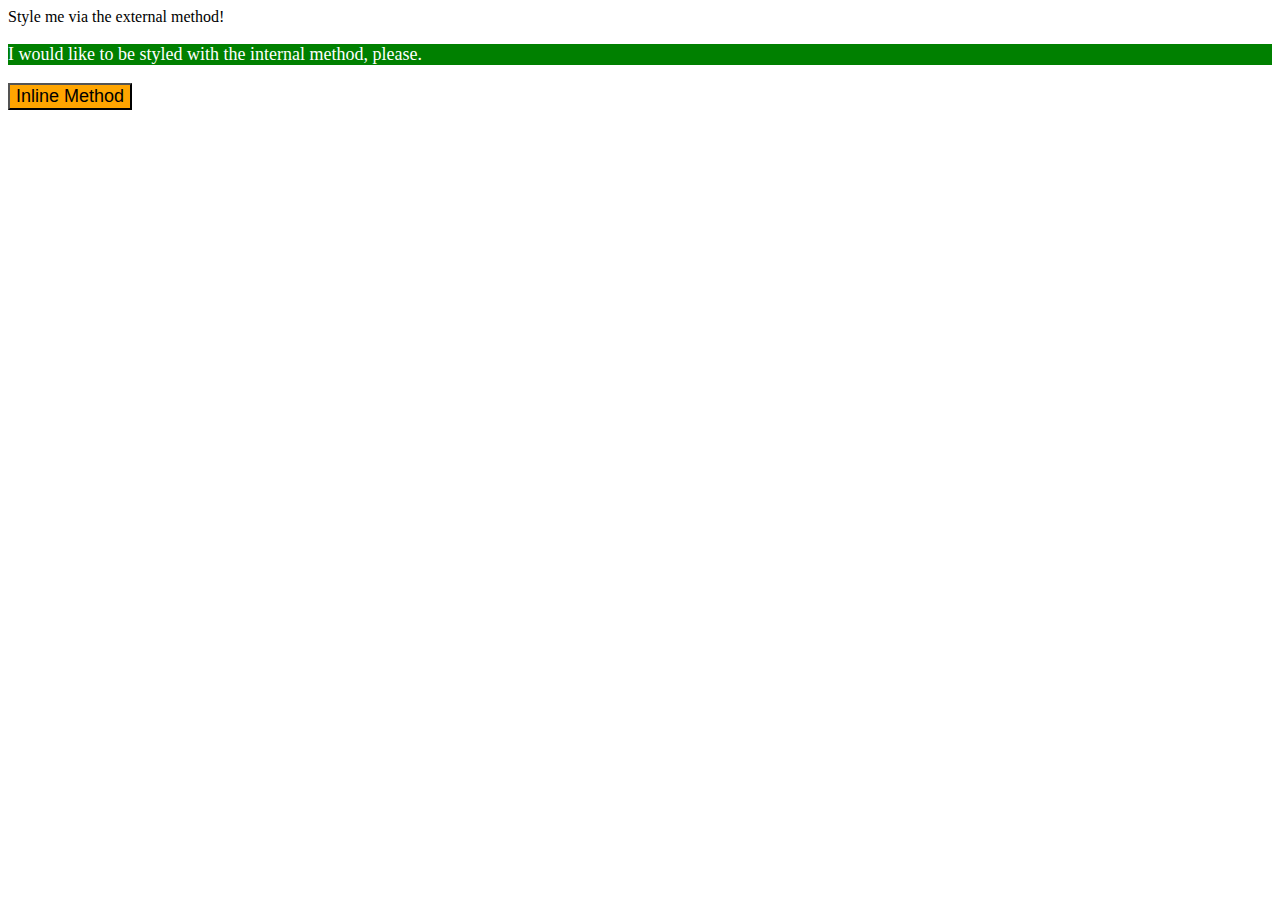
==== foundations/01-css-methods/index.html @ b7abcade "Updated Index.html" ====
<!DOCTYPE html>
<html lang="en">
  <head>
    <style>
      p {
        background-color: green;
        color: white;
        font-size: 18px;
      }
    </style>
    <meta charset="UTF-8">
    <meta http-equiv="X-UA-Compatible" content="IE=edge">
    <meta name="viewport" content="width=device-width, initial-scale=1.0">
    <title>Methods for Adding CSS</title>
  </head>
  <body>
    <div>Style me via the external method!</div>
    <p>I would like to be styled with the internal method, please.</p>
    <button style="background-color: orange; font-size: 18px;">Inline Method</button>
  </body>
</html>
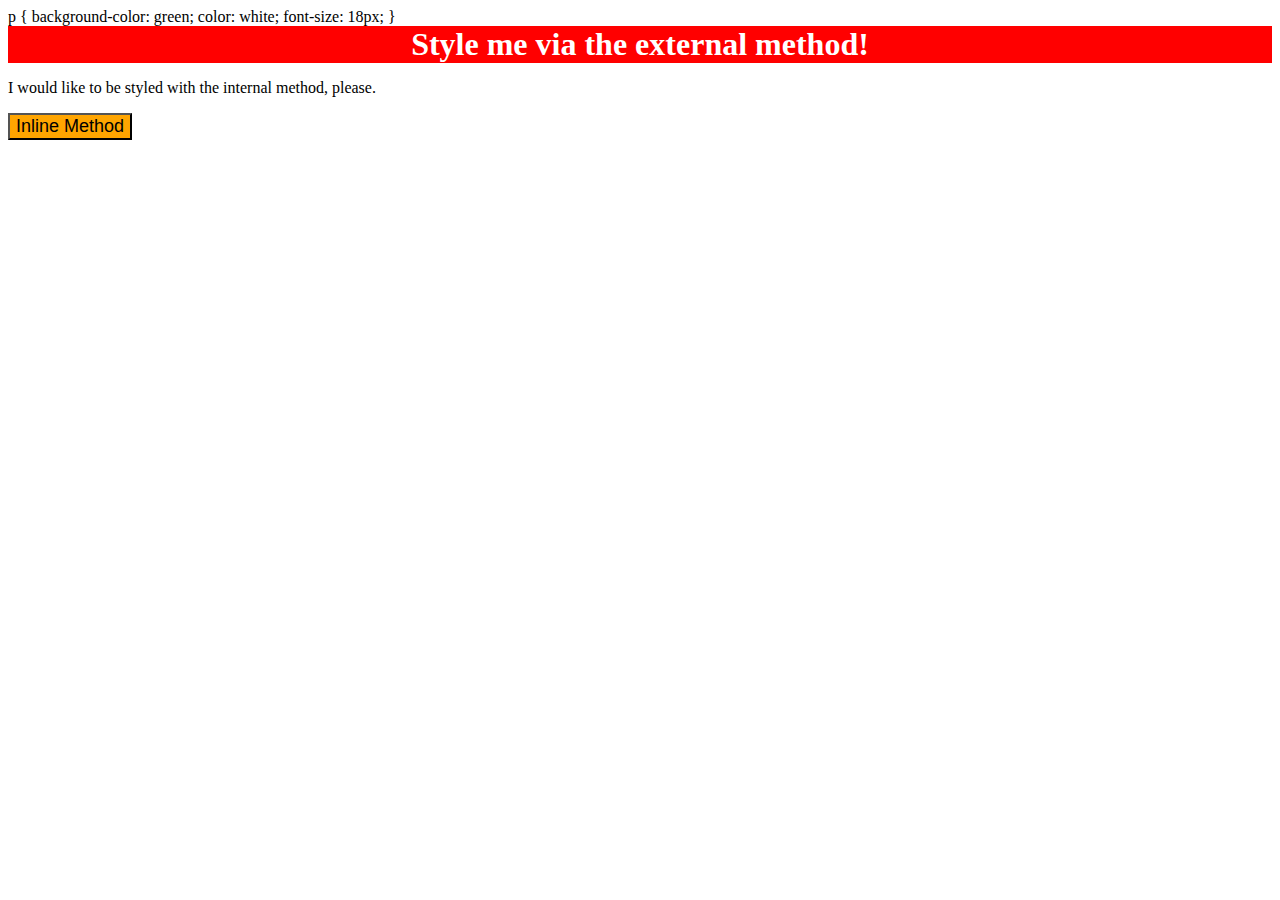
==== commit 433b1f71: "all changes" ====
--- a/foundations/01-css-methods/index.html
+++ b/foundations/01-css-methods/index.html
@@ -1,6 +1,7 @@
 <!DOCTYPE html>
 <html lang="en">
   <head>
+    <link rel="stylesheet" href="styles.css"
     <style>
       p {
         background-color: green;
--- a/foundations/01-css-methods/styles.css
+++ b/foundations/01-css-methods/styles.css
@@ -0,0 +1,7 @@
+div {
+    color: white;
+    background-color: red;
+    font-size: 32px;
+    text-align: center;
+    font-weight: bold;
+}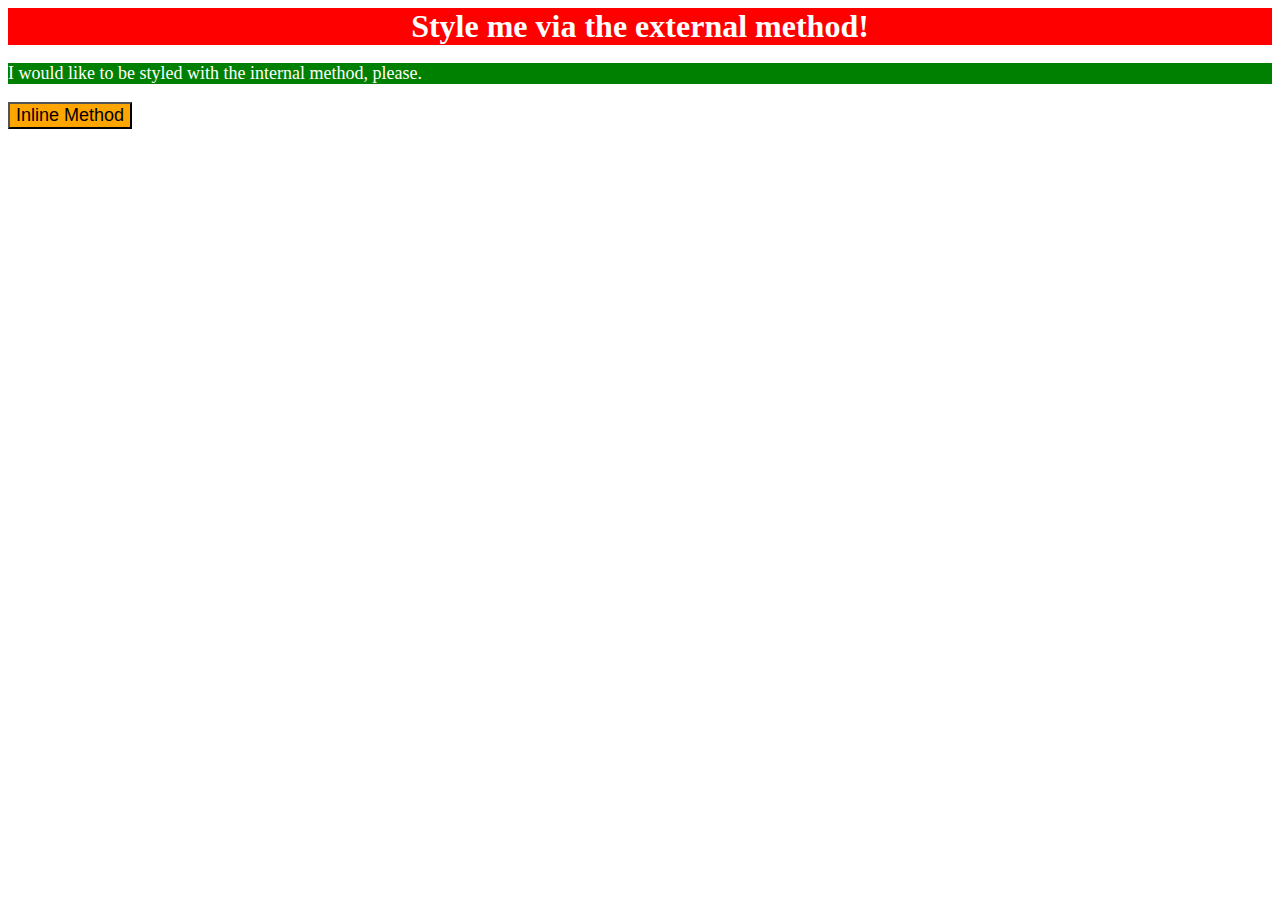
==== commit d65dbca6: "Update index.html" ====
--- a/foundations/01-css-methods/index.html
+++ b/foundations/01-css-methods/index.html
@@ -1,7 +1,7 @@
 <!DOCTYPE html>
 <html lang="en">
   <head>
-    <link rel="stylesheet" href="styles.css"
+    <link rel="stylesheet" href="styles.css">
     <style>
       p {
         background-color: green;
